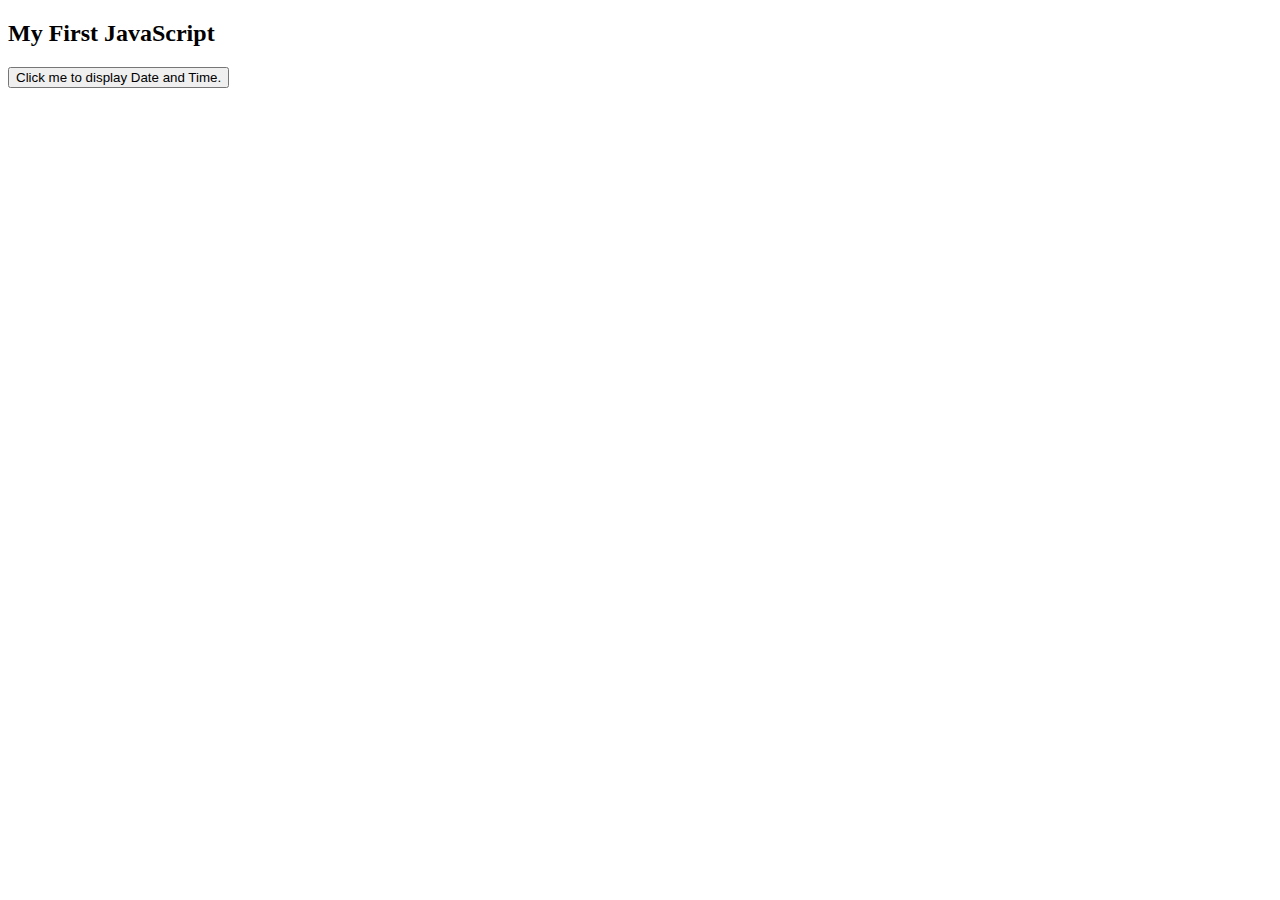
==== index.html @ 02e61077 "first commit" ====
<!DOCTYPE html>
<html>
<body>

<h2>My First JavaScript</h2>

<button type="button" onclick="addImg()">
Click me to display Date and Time.</button>

<div id="placehere">
    <!-- <img src="career-goals.jpg" alt=""> -->
    
</div>

<script>
    function addImg() {
        // var elem = document.createElement('img'); //dinh nghia bien elem la: <img >
        // elem.src = 'career-goals.jpg'; // <img src="career-goals.jpg">
        // document.getElementById('placehere').appendChild(elem);

        var para = document.createElement('p'); //dinh nghia bien elem la: <p >
        para.innerHTML = 'haha';
        document.getElementById('placehere').appendChild(para);
    }
</script>
</body>
</html>
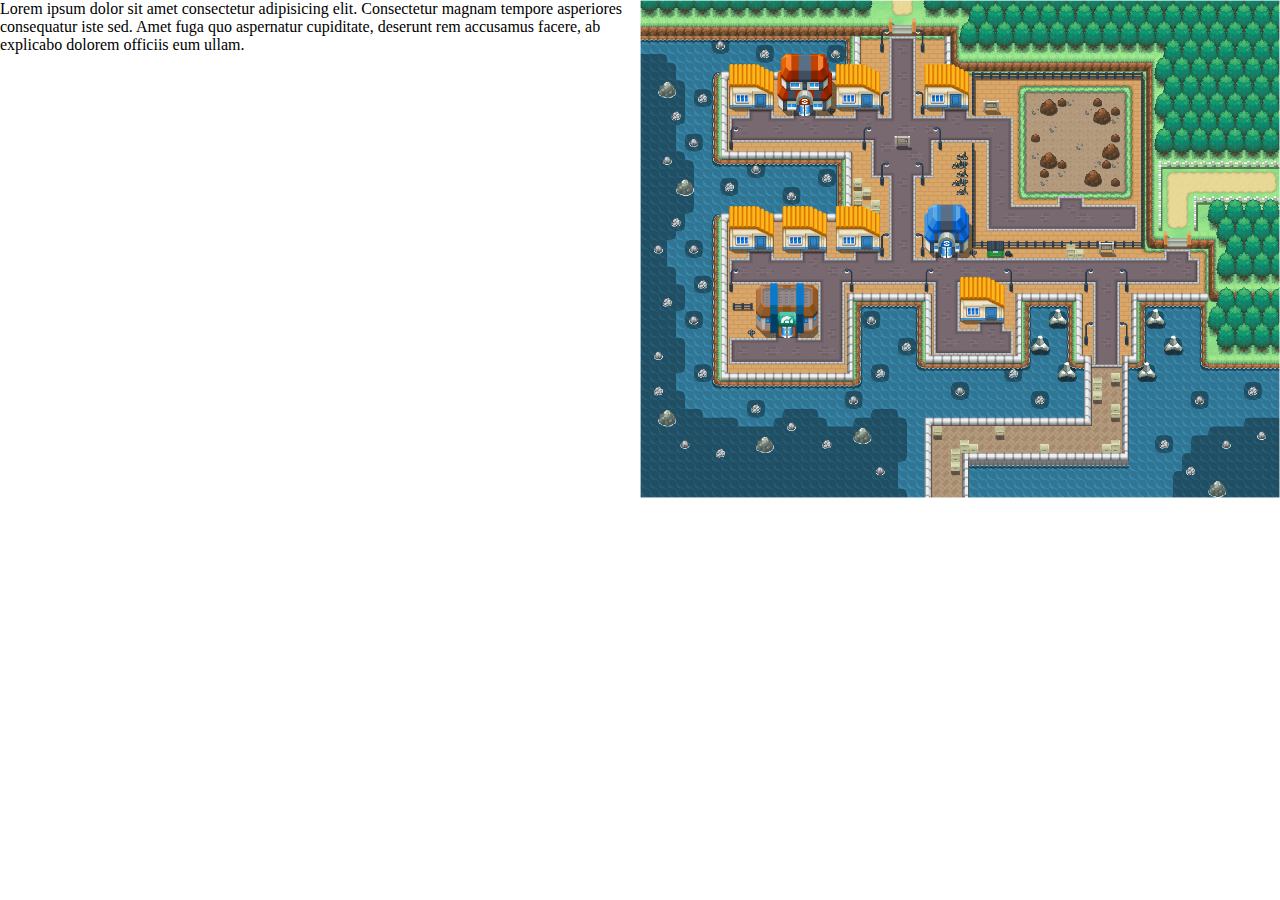
==== commit 875bd694: "update responsive" ====
--- a/index.html
+++ b/index.html
@@ -1,27 +1,19 @@
 <!DOCTYPE html>
-<html>
+<html lang="en">
+<head>
+    <meta charset="UTF-8">
+    <meta name="viewport" content="width=device-width, initial-scale=1.0">
+    <title>Document</title>
+    <link rel="stylesheet" href="./style.css">
+</head>
 <body>
-
-<h2>My First JavaScript</h2>
-
-<button type="button" onclick="addImg()">
-Click me to display Date and Time.</button>
-
-<div id="placehere">
-    <!-- <img src="career-goals.jpg" alt=""> -->
-    
-</div>
-
-<script>
-    function addImg() {
-        // var elem = document.createElement('img'); //dinh nghia bien elem la: <img >
-        // elem.src = 'career-goals.jpg'; // <img src="career-goals.jpg">
-        // document.getElementById('placehere').appendChild(elem);
-
-        var para = document.createElement('p'); //dinh nghia bien elem la: <p >
-        para.innerHTML = 'haha';
-        document.getElementById('placehere').appendChild(para);
-    }
-</script>
+    <div class="container">
+        <div class="left-col">
+            <p>Lorem ipsum dolor sit amet consectetur adipisicing elit. Consectetur magnam tempore asperiores consequatur iste sed. Amet fuga quo aspernatur cupiditate, deserunt rem accusamus facere, ab explicabo dolorem officiis eum ullam.</p>
+        </div>
+        <div class="right-col">
+            <img src="./vermilion.png" alt="">
+        </div>
+    </div>
 </body>
-</html> +</html>--- a/style.css
+++ b/style.css
@@ -0,0 +1,39 @@
+*{
+    margin: 0;
+    padding: 0;
+}
+.container{
+    display: flex;
+    width: 100%;
+    min-height: 300px;
+}
+.left-col{
+    width: 50%;
+}
+.right-col{
+    width: 50%;
+}
+.right-col img{
+    max-width: 100%;
+    object-fit: cover;
+}
+
+@media screen and (max-width: 768px){
+    .container{
+        flex-direction: column;
+    }
+    .left-col{
+        background-color: blue;
+        color: #fff;
+    }
+}
+
+@media screen and (max-width: 425px){
+    .container{
+        flex-direction: column;
+    }
+    .left-col{
+        background-color: red;
+        color: #fff;
+    }
+}